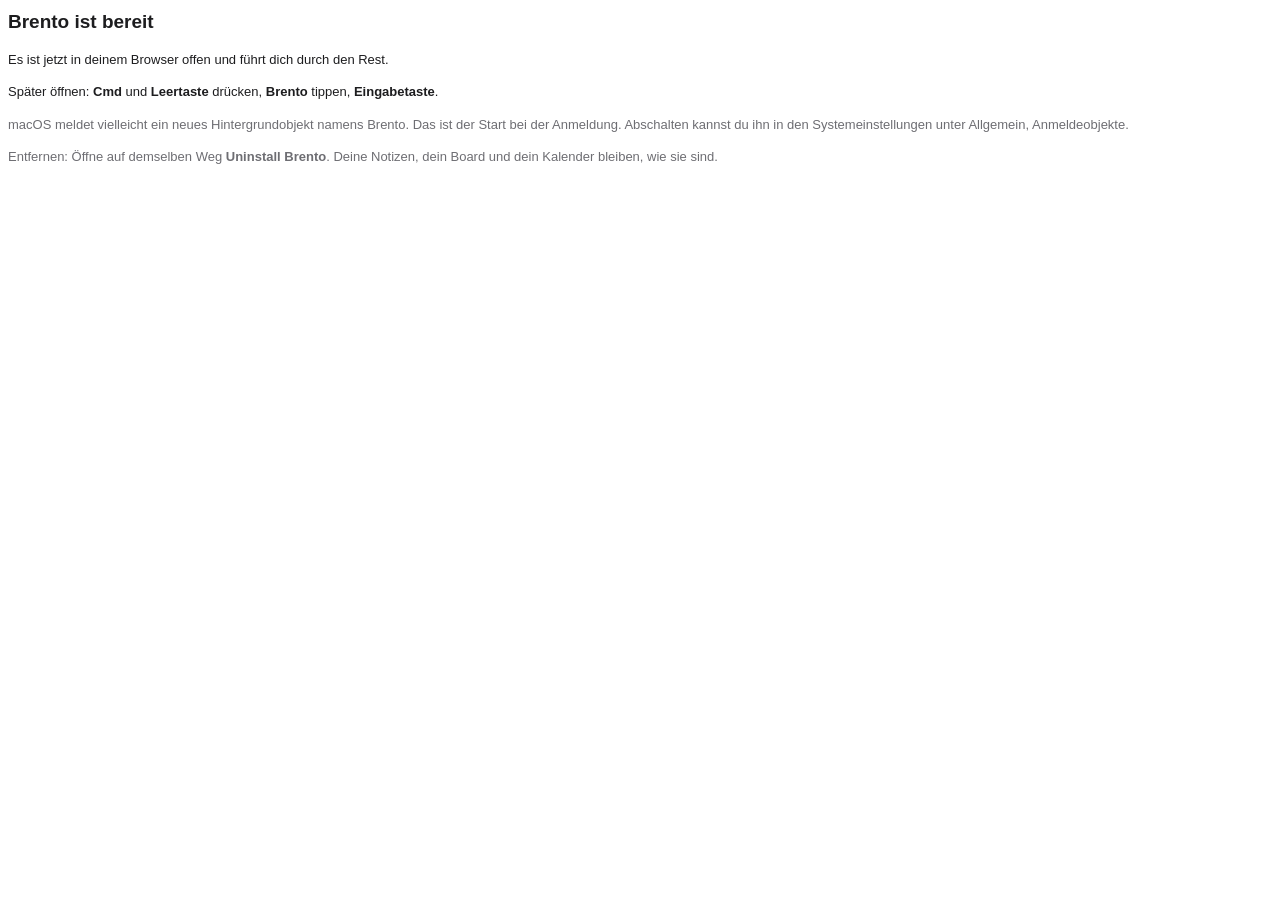
==== packaging/mac/de.lproj/conclusion.html @ 4d322d44 "Brento 0.2.0: one file to install on a Mac and on Windows Brento-Mac.pkg and Brento-Windows.exe brin" ====
<!doctype html>
<html lang="de"><head><meta charset="utf-8"><style>
:root { color-scheme: light dark; }
body { font: 13px/1.5 -apple-system, sans-serif; color: #1d1d1f; }
h1 { font-size: 19px; margin: 0 0 8px; }
ol { padding-left: 22px; }
li { margin: 4px 0; }
.small { color: #6e6e73; }
@media (prefers-color-scheme: dark) { body { color: #f5f5f7; } .small { color: #a1a1a6; } }
</style></head><body>
<h1>Brento ist bereit</h1>
<p>Es ist jetzt in deinem Browser offen und führt dich durch den Rest.</p>
<p>Später öffnen: <b>Cmd</b> und <b>Leertaste</b> drücken, <b>Brento</b> tippen, <b>Eingabetaste</b>.</p>
<p class="small">macOS meldet vielleicht ein neues Hintergrundobjekt namens Brento. Das ist der Start bei der Anmeldung.
Abschalten kannst du ihn in den Systemeinstellungen unter Allgemein, Anmeldeobjekte.</p>
<p class="small">Entfernen: Öffne auf demselben Weg <b>Uninstall Brento</b>. Deine Notizen, dein Board und dein Kalender
bleiben, wie sie sind.</p>
</body></html>
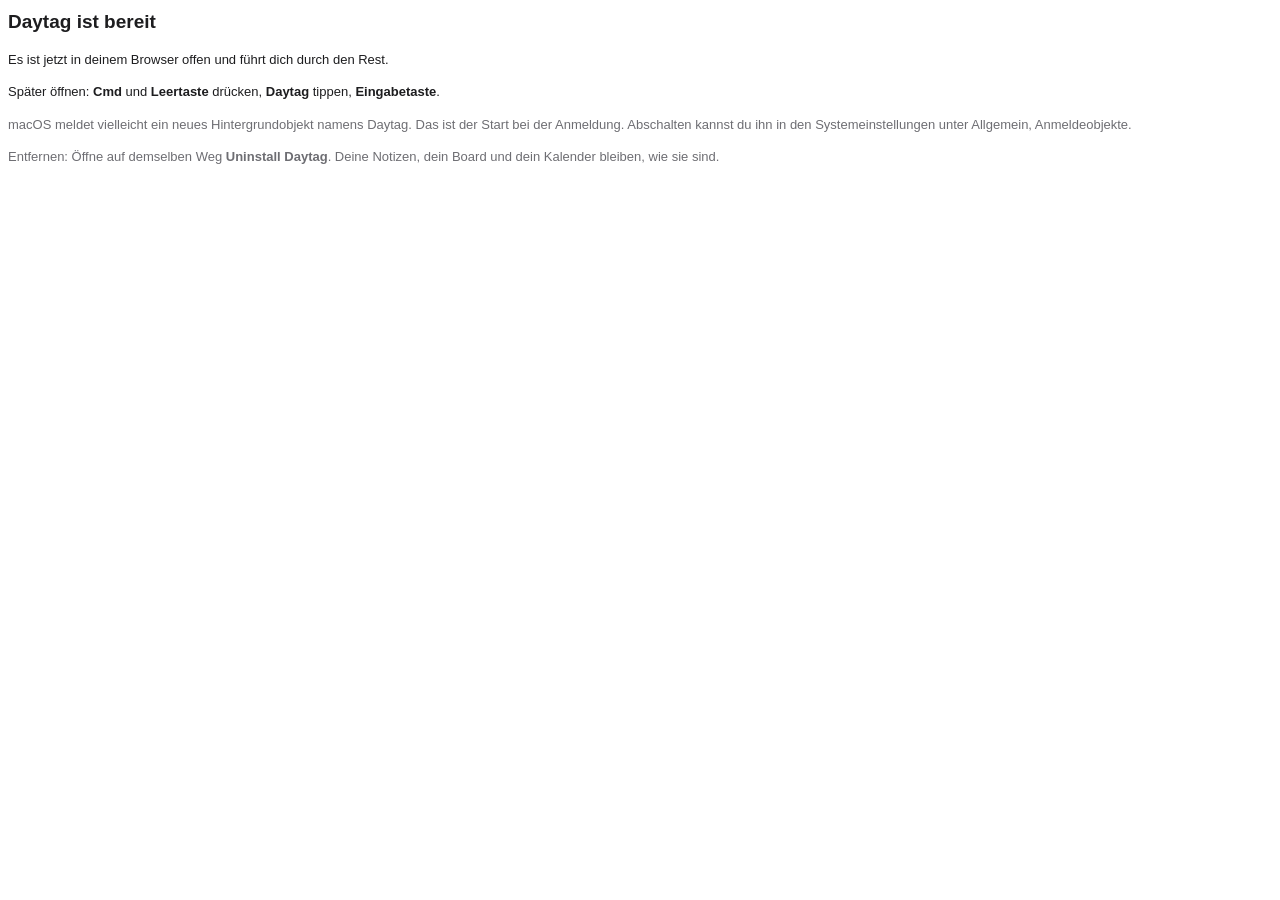
==== commit c37a7595: "Daytag 0.3.0: a new name, sample notes, encrypted links, a privacy page, a package for the Microsoft" ====
--- a/packaging/mac/de.lproj/conclusion.html
+++ b/packaging/mac/de.lproj/conclusion.html
@@ -8,11 +8,11 @@
 .small { color: #6e6e73; }
 @media (prefers-color-scheme: dark) { body { color: #f5f5f7; } .small { color: #a1a1a6; } }
 </style></head><body>
-<h1>Brento ist bereit</h1>
+<h1>Daytag ist bereit</h1>
 <p>Es ist jetzt in deinem Browser offen und führt dich durch den Rest.</p>
-<p>Später öffnen: <b>Cmd</b> und <b>Leertaste</b> drücken, <b>Brento</b> tippen, <b>Eingabetaste</b>.</p>
-<p class="small">macOS meldet vielleicht ein neues Hintergrundobjekt namens Brento. Das ist der Start bei der Anmeldung.
+<p>Später öffnen: <b>Cmd</b> und <b>Leertaste</b> drücken, <b>Daytag</b> tippen, <b>Eingabetaste</b>.</p>
+<p class="small">macOS meldet vielleicht ein neues Hintergrundobjekt namens Daytag. Das ist der Start bei der Anmeldung.
 Abschalten kannst du ihn in den Systemeinstellungen unter Allgemein, Anmeldeobjekte.</p>
-<p class="small">Entfernen: Öffne auf demselben Weg <b>Uninstall Brento</b>. Deine Notizen, dein Board und dein Kalender
+<p class="small">Entfernen: Öffne auf demselben Weg <b>Uninstall Daytag</b>. Deine Notizen, dein Board und dein Kalender
 bleiben, wie sie sind.</p>
 </body></html>
